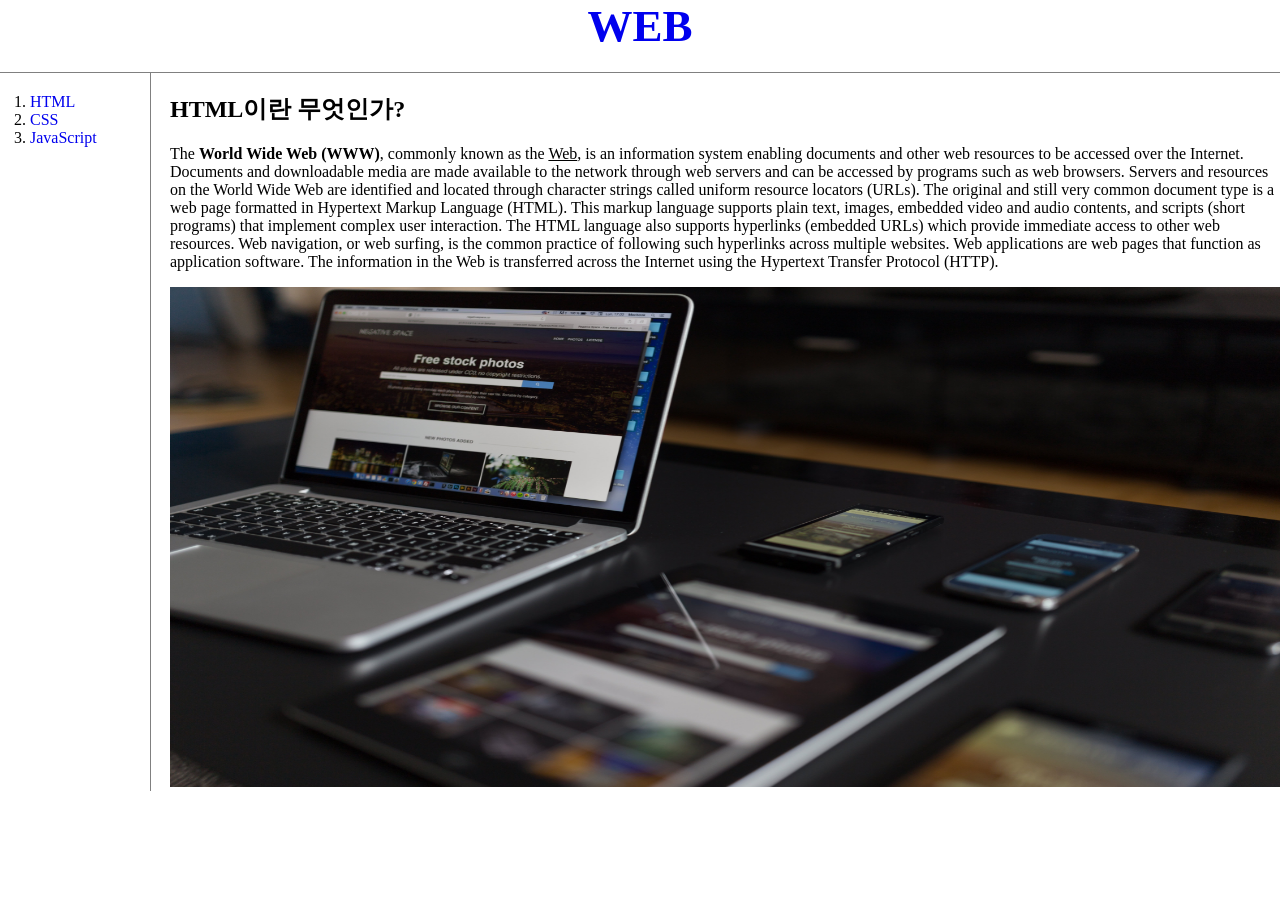
==== 1.html @ 3e31ad16 "html,css 따라하기" ====
<!DOCTYPE html>
<html>

<head>
  <meta charset="UTF-8">
  <title>WEB - HTML</title>
  <style>
    body {
      margin: 0;
    }
  
    h1 {
      font-size: 45px;
      padding-bottom: 20px;
      text-align: center;
      border-bottom: 1px solid gray;
      margin: 0;
    }
  
    a {
      text-decoration: none;
    }
  
    #grid ol {
      border-right: 1px solid gray;
      width: 100px;
      margin: 0;
      padding: 20px;
      padding-left: 30px;
    }
  
    #grid {
      display: grid;
      grid-template-columns: 150px 1fr;
    }
  
    #article {
      padding-left: 20px;
    }
  
    @media(max-width:800px) {
      #grid {
        display: block;
      }
  
      #grid ol {
        border-right: none;
      }
  
      h1 {
        border-bottom: none;
      }
    }
  </style>
</head>

<body>
  <h1><a href="index.html">WEB</a></h1>
  <div id="grid">
    <ol>
      <li><a href="1.html">HTML</a></li>
      <li><a href="2.html">CSS</a></li>
      <li><a href="3.html">JavaScript</a></li>
    </ol>
    <div id="article">
      <h2>HTML이란 무엇인가?</h2>
      <p>The <b>World Wide Web (WWW)</b>, commonly known as the <u>Web</u>, is an information system enabling documents
        and other web resources to be accessed over the Internet.<br>
        Documents and downloadable media are made available to the network through web servers and can be accessed by
        programs such as web browsers. Servers and resources on the World Wide Web are identified and located through character
        strings called uniform resource locators (URLs). The original and still very common document type is a web page
        formatted in Hypertext Markup Language (HTML). This markup language supports plain text, images, embedded video and audio
        contents, and scripts (short programs) that implement complex user interaction. The HTML language also supports hyperlinks
        (embedded URLs) which provide immediate access to other web resources. Web navigation, or web surfing, is the common 
        practice of following such hyperlinks across multiple websites. Web applications are web pages that function as
        application software. The information in the Web is transferred across the Internet using the Hypertext Transfer
        Protocol (HTTP).</p>
      <img src="web.jpg" width="100%" height="500px">
    </div>
  </div>
</body>

</html>
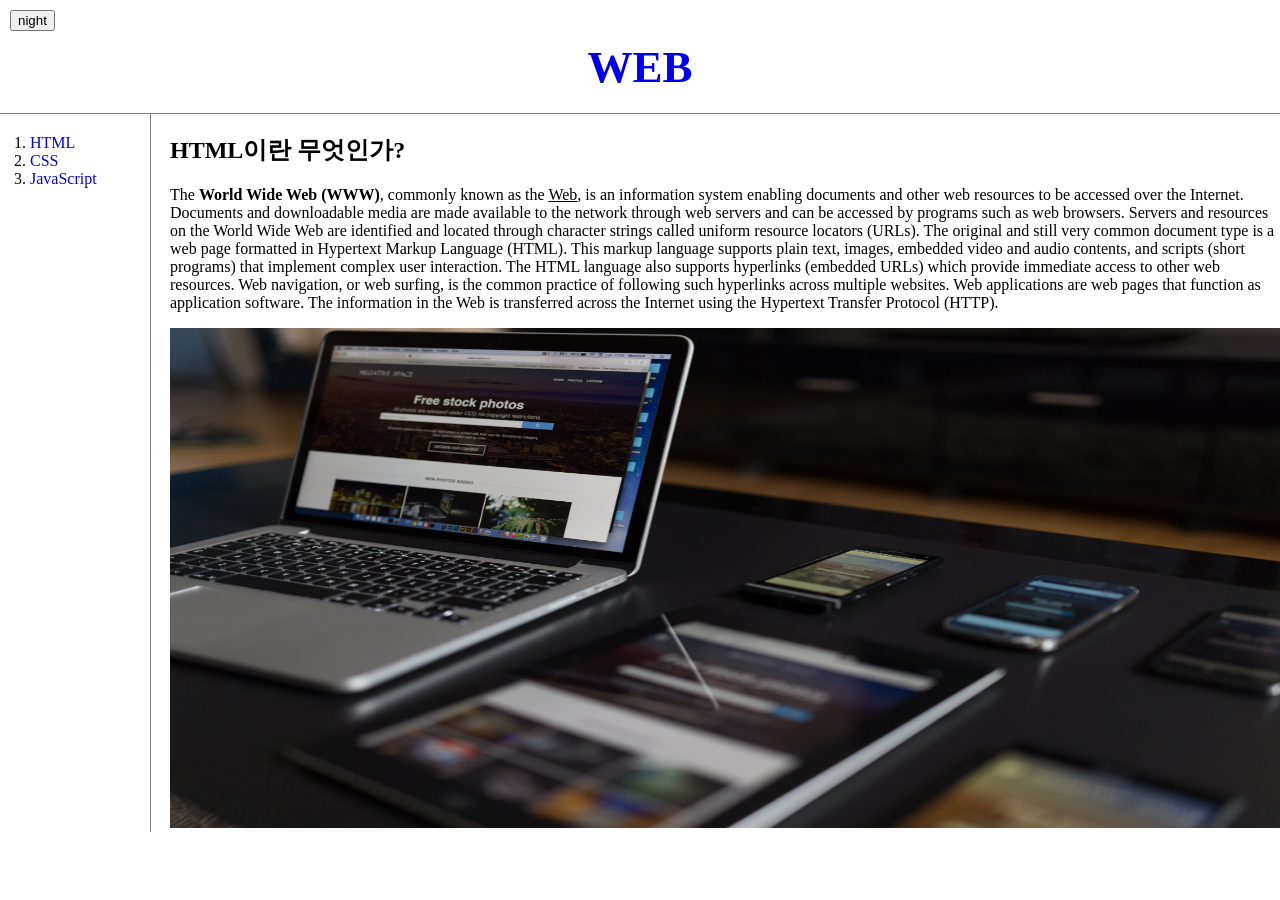
==== commit bd889409: "파일 분리" ====
--- a/1.html
+++ b/1.html
@@ -8,7 +8,8 @@
     body {
       margin: 0;
     }
-  
+
+    
     h1 {
       font-size: 45px;
       padding-bottom: 20px;
@@ -16,7 +17,7 @@
       border-bottom: 1px solid gray;
       margin: 0;
     }
-  
+    
     a {
       text-decoration: none;
     }
@@ -29,11 +30,15 @@
       padding-left: 30px;
     }
   
+    .btn{
+      margin: 10px;
+    }
+    
     #grid {
       display: grid;
       grid-template-columns: 150px 1fr;
     }
-  
+    
     #article {
       padding-left: 20px;
     }
@@ -52,9 +57,11 @@
       }
     }
   </style>
+  <script src="colors.js"></script>
 </head>
 
 <body>
+  <button class="btn" onclick="nightDayHandler(this);">night</button>
   <h1><a href="index.html">WEB</a></h1>
   <div id="grid">
     <ol>
